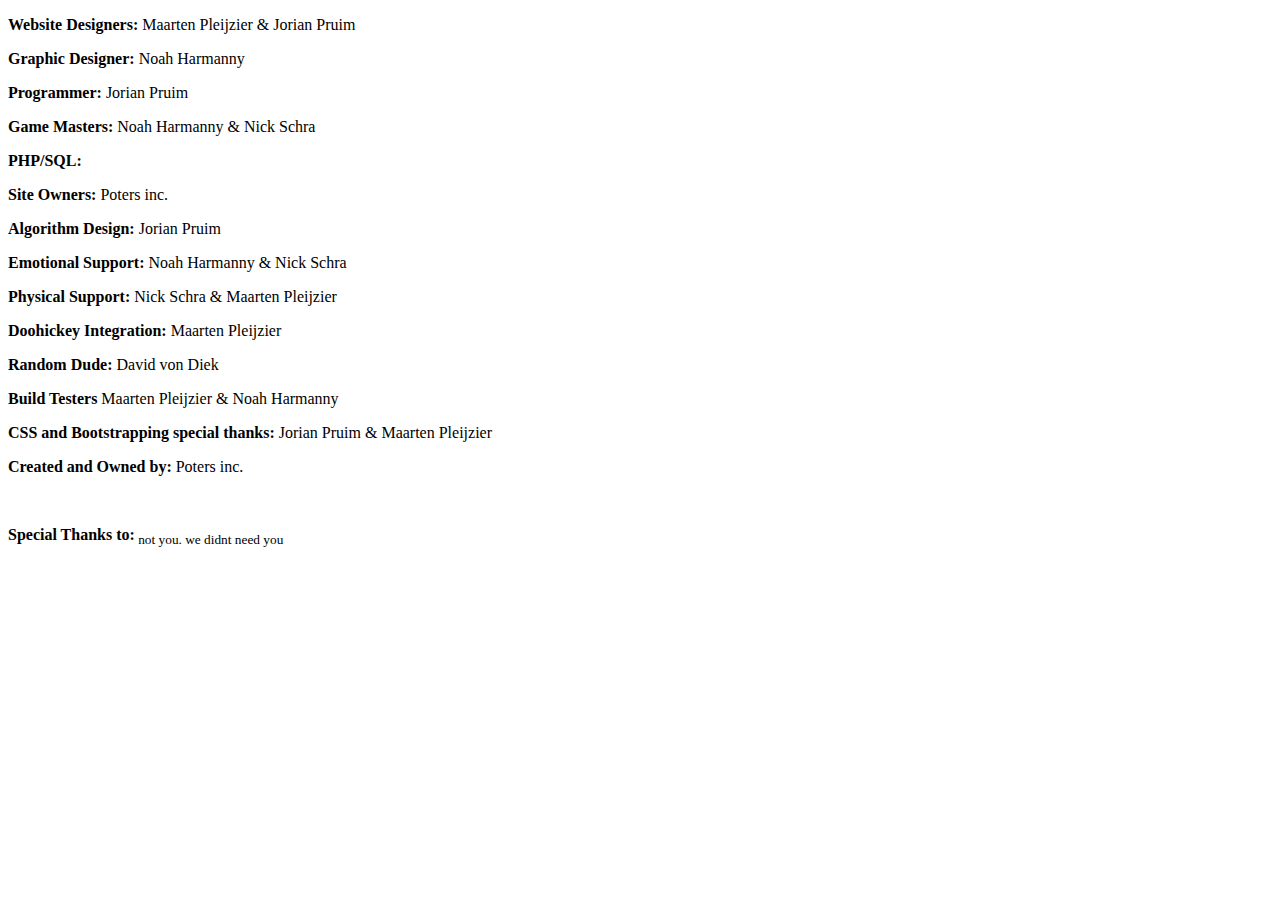
==== about.html @ c57b8e22 "Update about.html" ====
<!DOCTYPE html>
<html>
<head>
  <title>About</title>
</head>
<body>
  <div id="crew">
    <p><b>Website Designers:</b> Maarten Pleijzier & Jorian Pruim</p>
    <p><b>Graphic Designer:</b> Noah Harmanny</p>
    <p><b>Programmer:</b> Jorian Pruim</p>
    <p><b>Game Masters:</b> Noah Harmanny & Nick Schra</p>
    <p><b>PHP/SQL:</b><!-- haha lol we dont have them--></p>
    <p><b>Site Owners:</b> Poters inc.</p>
    <p><b>Algorithm Design:</b> Jorian Pruim</p>
    <p><b>Emotional Support:</b> Noah Harmanny & Nick Schra</p>
    <p><b>Physical Support:</b> Nick Schra & Maarten Pleijzier</p>
    <p><b>Doohickey Integration:</b> Maarten Pleijzier</p>
    <p><b>Random Dude:</b> David von Diek</p>
    <p><b>Build Testers</b> Maarten Pleijzier & Noah Harmanny</p>
    <p><b>CSS and Bootstrapping special thanks:</b> Jorian Pruim & Maarten Pleijzier</p>
    <p><b>Created and Owned by:</b> Poters inc.</p>
    <br><p><b>Special Thanks to:</b><sub> not you. we didnt need you</sub></p>
    
  </div>
  
  
</body>
</html>
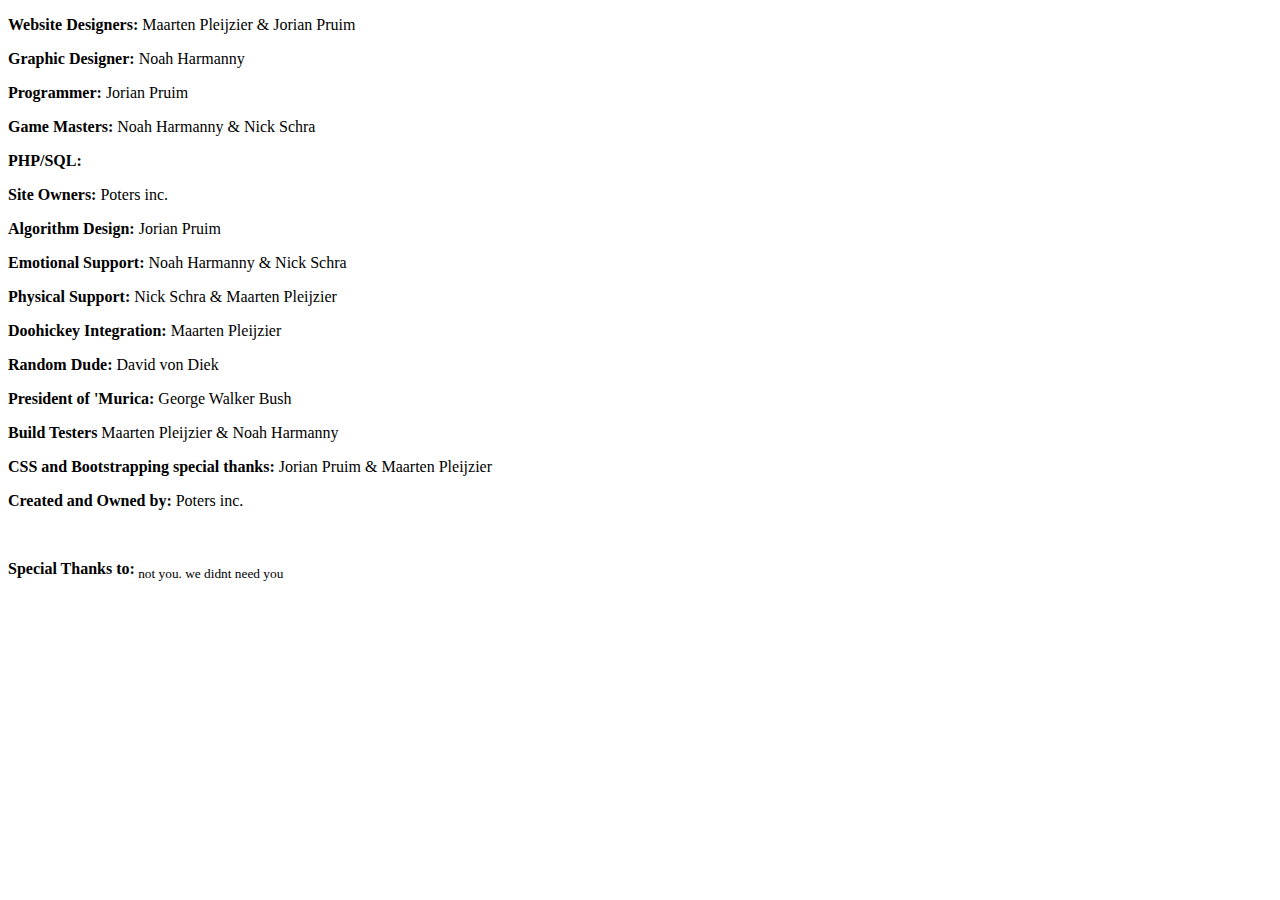
==== commit 5730e37e: "Update about.html" ====
--- a/about.html
+++ b/about.html
@@ -2,9 +2,17 @@
 <html>
 <head>
   <title>About</title>
+  <style>
+    #poter{
+      float: right;
+    }
+    
+    
+  </style>
 </head>
 <body>
   <div id="crew">
+    <img href="IMG-20181111-WA0000.jpg" id="poter">
     <p><b>Website Designers:</b> Maarten Pleijzier & Jorian Pruim</p>
     <p><b>Graphic Designer:</b> Noah Harmanny</p>
     <p><b>Programmer:</b> Jorian Pruim</p>
@@ -16,6 +24,7 @@
     <p><b>Physical Support:</b> Nick Schra & Maarten Pleijzier</p>
     <p><b>Doohickey Integration:</b> Maarten Pleijzier</p>
     <p><b>Random Dude:</b> David von Diek</p>
+    <p><b>President of 'Murica:</b> George Walker Bush</p>
     <p><b>Build Testers</b> Maarten Pleijzier & Noah Harmanny</p>
     <p><b>CSS and Bootstrapping special thanks:</b> Jorian Pruim & Maarten Pleijzier</p>
     <p><b>Created and Owned by:</b> Poters inc.</p>
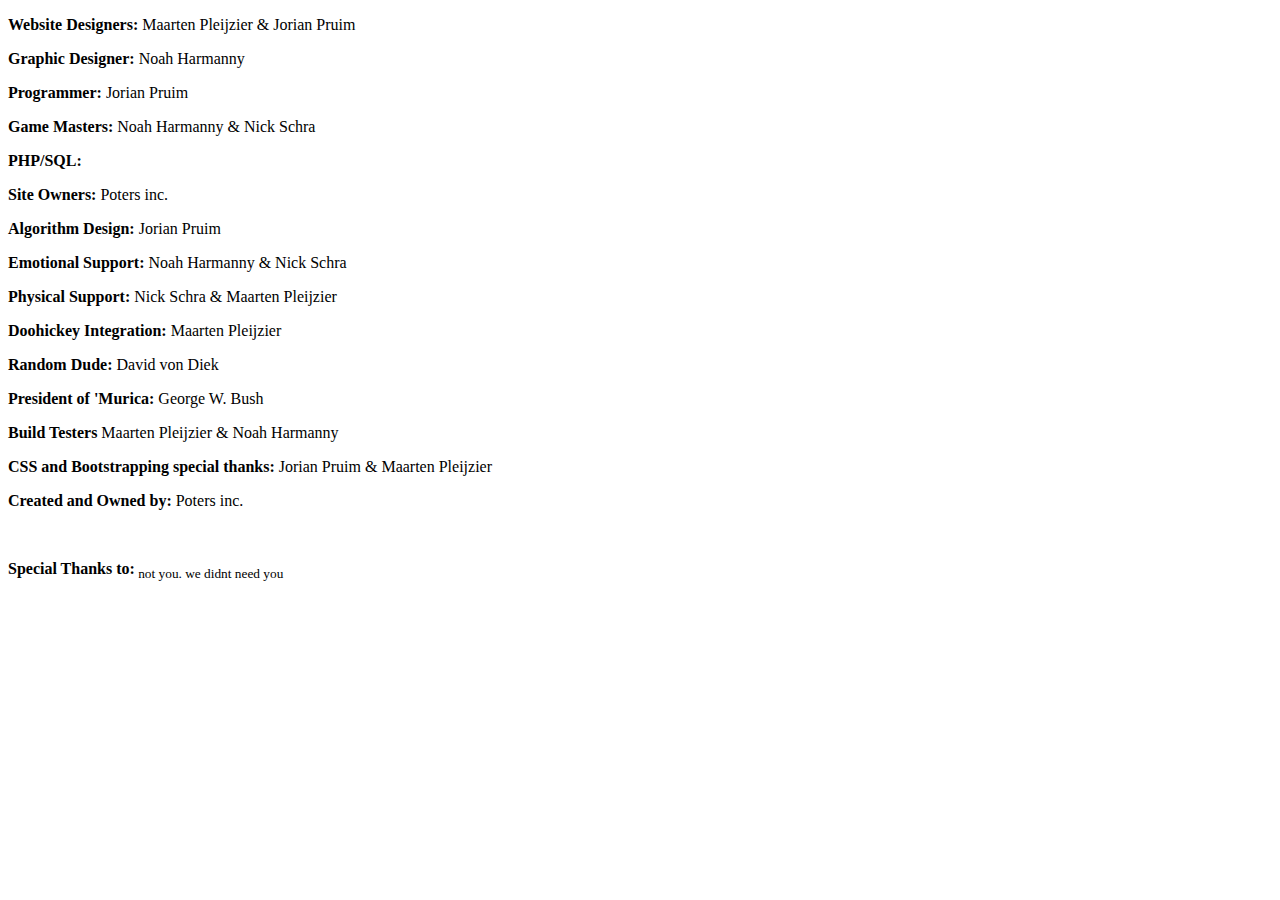
==== commit f924aea4: "Merge pull request #17 from Nickador/master" ====
--- a/about.html
+++ b/about.html
@@ -24,7 +24,7 @@
     <p><b>Physical Support:</b> Nick Schra & Maarten Pleijzier</p>
     <p><b>Doohickey Integration:</b> Maarten Pleijzier</p>
     <p><b>Random Dude:</b> David von Diek</p>
-    <p><b>President of 'Murica:</b> George Walker Bush</p>
+    <p><b>President of 'Murica:</b> George W. Bush</p>
     <p><b>Build Testers</b> Maarten Pleijzier & Noah Harmanny</p>
     <p><b>CSS and Bootstrapping special thanks:</b> Jorian Pruim & Maarten Pleijzier</p>
     <p><b>Created and Owned by:</b> Poters inc.</p>
